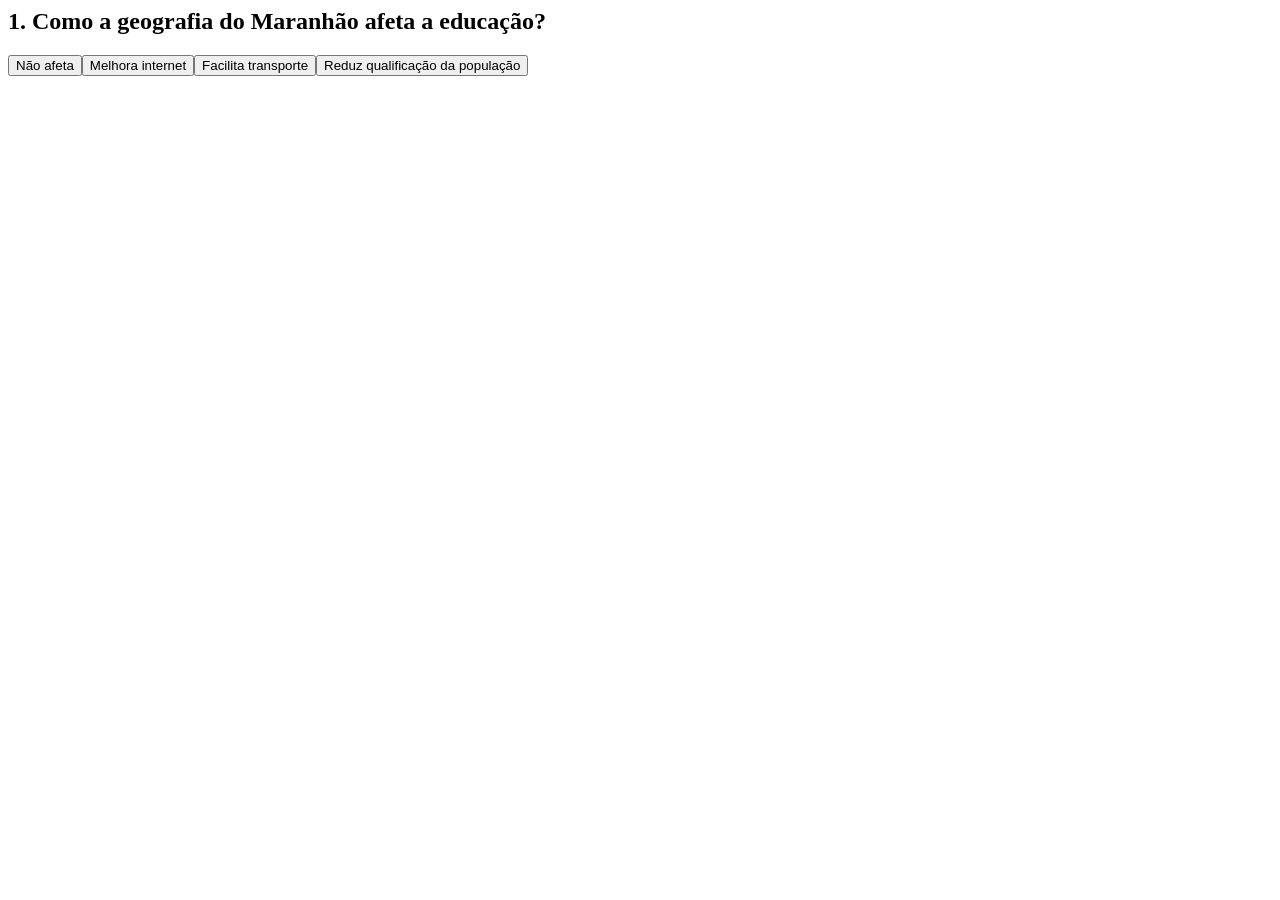
==== moeda1.html @ df3e148b "Rename Moeda1.html to moeda1.html" ====
<DOCTYPE HTML>
  <Html lang="pt-br">
    <meta charset="utf-8">
    <head>
      <meta name="viewport"content="width=device-width,initial-scale=1.0">
      <title>MILLION RUSH</title>
      <link href="moeda1.css"rel="stylesheet">
      <link rel="stylesheet">
    </head>
      <body>
      <div class="container"> 
        <div class="quadro-fases">
          <div class="grid-fases"></div>
          <div class="quiz">
            <h2 id="question"> Como a geografia do Maranhão afeta a educação?</h2>
            <div id="answer-buttons">
              <button class="btn">Não afeta</button>
              <button class="btn">Melhora a internet</button>
              <button class="btn">Facilita o transporte</button>
              <button class="btn">Reduz qualificação da população</button>
           </div>
            <button id="next-btn">Next</button>
          </div>
        </div>
      </div> 
    <script src="ods4.js"></script>
  </body>
</html>
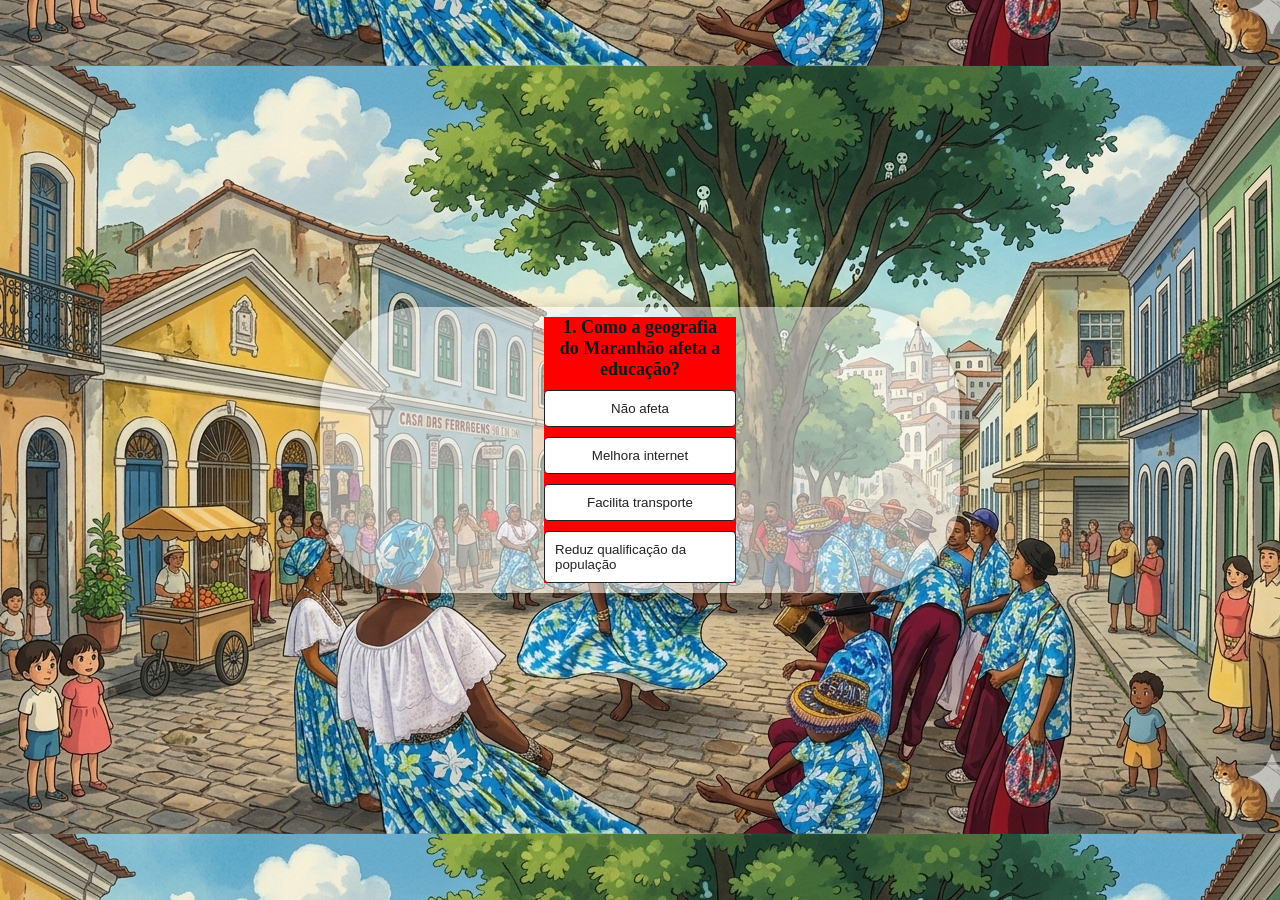
==== commit 1c2b1c38: "Merge branch 'main' of https://github.com/AndreViniciusSG/gira_mundo_maranhao" ====
--- a/moeda1.html
+++ b/moeda1.html
@@ -4,7 +4,7 @@
     <head>
       <meta name="viewport"content="width=device-width,initial-scale=1.0">
       <title>MILLION RUSH</title>
-      <link href="moeda1.css"rel="stylesheet">
+      <link href="Moeda1.css"rel="stylesheet">
       <link rel="stylesheet">
     </head>
       <body>
--- a/Moeda1.css
+++ b/Moeda1.css
@@ -0,0 +1,141 @@
+@charset "UTF-8";
+*{
+	margin: 0;
+	padding: 0;
+	box-sizing: border-box;
+}
+
+
+body{
+  background: linear-gradient(135deg, #1A472A, #000000);
+
+}
+  
+.container {
+	display: flex;
+	justify-content: center;
+	text-align: center;
+	flex-wrap: wrap;
+	width: 100vw;
+	height: 100vh;
+  margin: auto;
+  background-image:url(imagens/background_10.png);
+  background-repeat: no repeat;
+  background-position: center;
+}
+
+.quadro-fases {
+    justify-content: center;  
+    width: 50vw;
+    height: auto; 
+    background-image: linear-gradient(rgba(255, 255, 255, 0.5), rgba(255, 255, 255, 0.5));
+    background-size: cover;          
+    background-position: center;     
+    background-repeat: no-repeat;
+    margin: auto;
+    border-radius: 100px; 
+    box-shadow: 0 8px 20px rgba(0, 0, 0, 0.4);
+  }
+
+.quiz{
+    background-color: red;
+    text-align: center;
+    text-justify: center;
+    justify-content: center;
+    width: 15vw;
+    height: auto;
+    margin: auto;
+}
+
+.app {
+  background: rgb(0, 0, 0, 0.2);
+  width: 90%;
+  max-width: 600px;
+  margin: 100px auto 0;
+  padding: 30px;
+  border-radius: 50px;
+}
+
+.app h1 { 
+  font-weight: 25px;
+  color:rgb(255, 255, 255) ;
+  font-weight: 800;
+  border-bottom: 1px solid #333;
+  padding-bottom: 30px;
+  top: 200px;
+}
+
+h1{
+  color:rgb(255, 255, 255);
+  display:flex;
+  align-items: center;
+  justify-content: center;
+  height: 80px;
+ 
+}
+
+.quiz h2 {
+  color:rgb(22, 22, 22);
+  font-size: 18px;
+  font-weight: 900;
+  right: 300px;
+  margin: 10px;
+}
+
+.btn {
+  display: flex;
+	justify-content: center;
+	text-align: center;
+	flex-wrap: wrap;
+  text-align: center;
+  text-justify: center;
+  background:#ffffff  ;
+  color: #222;
+  font-weight: 500;
+  width: 100%;
+  border: 1px solid #222;
+  padding: 10px;
+  margin: 10px 0;
+  text-align: left;
+  border-radius: 4px;
+  cursor: pointer;
+  transition: all 0.3s;
+}
+
+
+.btn:hover:not([disabled]) {
+  background: #222;
+  color: #fff;
+}
+
+.btn:disabled {
+  cursor: no-drop;
+}
+
+#next-btn {
+  background: #001e4d;
+  color: #fff;
+  font-weight: 500;
+  width: 150px;
+  border: 0;
+  padding: 10px;
+  margin: 20px auto 0;
+  border-radius: 4px;
+  cursor: pointer;
+  display: none;
+}
+
+.correct {
+  background: #9aeabc;
+}
+
+.incorrect {
+  background: #ff9393;
+}
+
+/* Formatação ao diminuir a tela para uso mobile*/
+@media only screen and (min-width: 300px) and (max-width: 1000px){
+
+
+
+}
